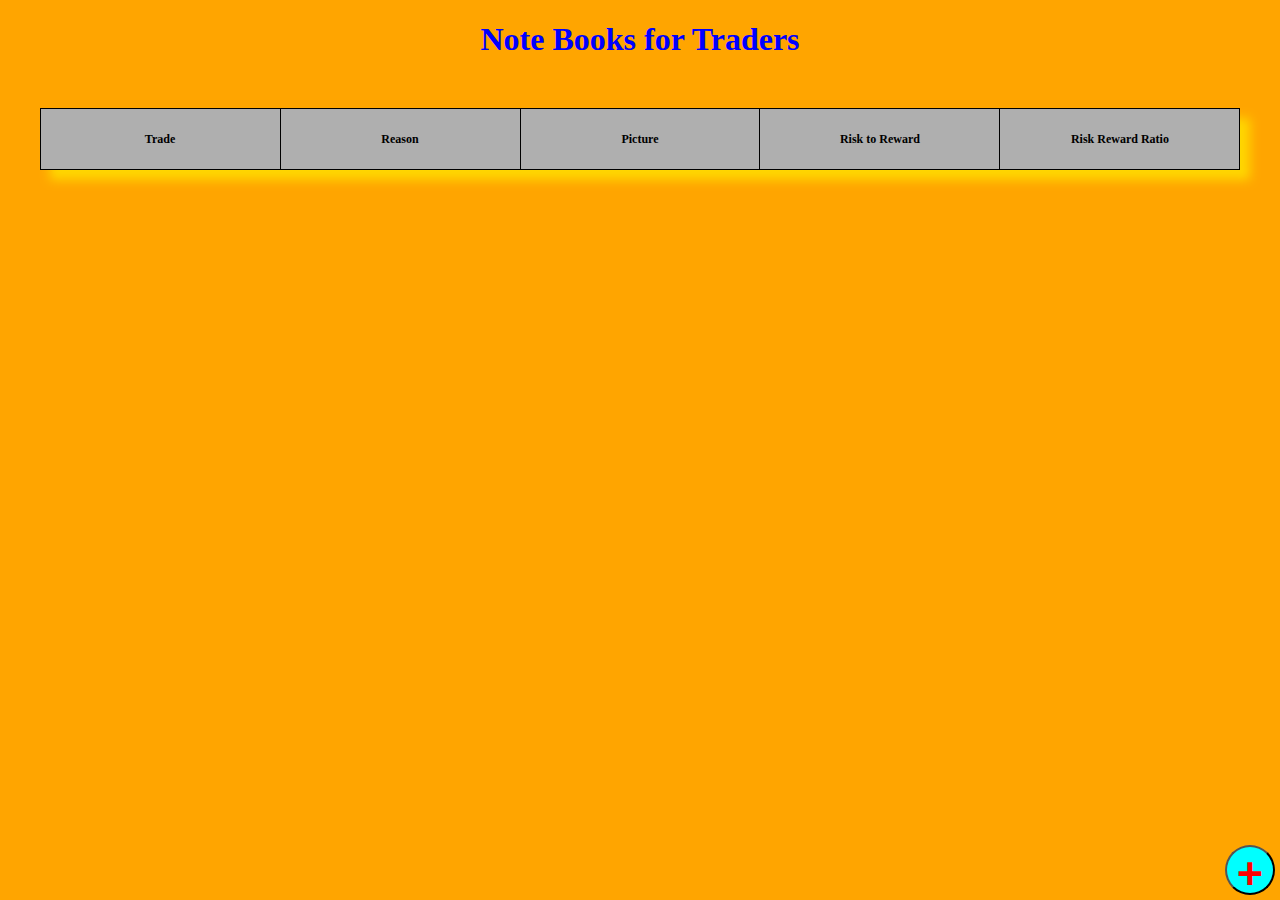
==== index.html @ d41ce81d "Add files via upload" ====
<!DOCTYPE html>
<html lang="en">
<head>
    <meta charset="UTF-8">
    <title>Trader Notebook</title>
    <meta name="viewport" content="width=device-width, initial-scale=1.0">
    <style>
        body {
            background: orange;            
        }
        h1 {
            color: blue;
            text-align: center;
        }
        table {            
            border-collapse: collapse;
            width: 95%;
            text-align: center;
            margin: 50px auto;   
            background: #afafaf;   
            box-shadow: 10px 10px 10px gold;      
        }        
        table, th, tr, td {            
            font-size: 12px;
            padding: 5px;
            border: 1px solid black;
        }
        th {
            width: 16.66%;
        }
        button {
            color: red;
            position: absolute;
            right: 5px;
            bottom: 5px;
            width: 50px;
            height: 50px;
            font-size: 45px;
            border-radius: 50%;
            font-weight: 600;
            background: cyan;
        }
        img {
            width: 100%;
            height: auto;
        }
        @media only screen and (min-width:768px){                            
            th, tr, td {            
                height: 50px;
            }
          .image{
                width: 100px;
            }
        }
    </style>
</head>
<body>
    <h1>Note Books for Traders</h1>
    <table id="dataTable">
        <tr>
            <th>Trade</th>
            <th>Reason</th>          
            <th>Picture</th>
            <th>Risk to Reward</th>
            <th>Risk Reward Ratio</th>
        </tr>
    </table>
    <button onclick="add()">+</button>

    <script>
        const table = document.getElementById('dataTable');
        // Load table data from localStorage
        function loadTable() {
            const savedTable = localStorage.getItem('table');
            if (savedTable) {
                table.innerHTML = savedTable;
            }
        }

        // Save table data to localStorage
        function saveTable() {
            localStorage.setItem('table', table.innerHTML);
        }

        window.onload = function() {
            loadTable();

            const fileData = sessionStorage.getItem('file');
            const reason = sessionStorage.getItem('reason');
            const trade = sessionStorage.getItem('trade');
            const riskToReward = JSON.parse(sessionStorage.getItem('riskToReward'));
            const riskRewardRatio = JSON.parse(sessionStorage.getItem('riskRewardRatio'));

            if (trade && reason && riskToReward && riskRewardRatio) {
                const newRow = table.insertRow();
                
                newRow.insertCell(0).innerText = trade;
                newRow.insertCell(1).innerText = reason;
                
                // Add image if available
                const imgCell = newRow.insertCell(2);
                if (fileData) {
                    const img = document.createElement("img");
                    img.src = fileData;
                    imgCell.appendChild(img);
                    img.classList.add("image");
                } else {
                    imgCell.innerText = "No Image";
                }

                newRow.insertCell(3).innerText = `${riskToReward.risk} : ${riskToReward.reward}`;
                newRow.insertCell(4).innerText = `${riskRewardRatio.risk} : ${riskRewardRatio.reward}`;

                // Save table and clear sessionStorage
                saveTable();
                sessionStorage.clear();
            }
        };

        function add() {
            window.location.href = "Next.html";
        }
    </script>
</body>
</html>
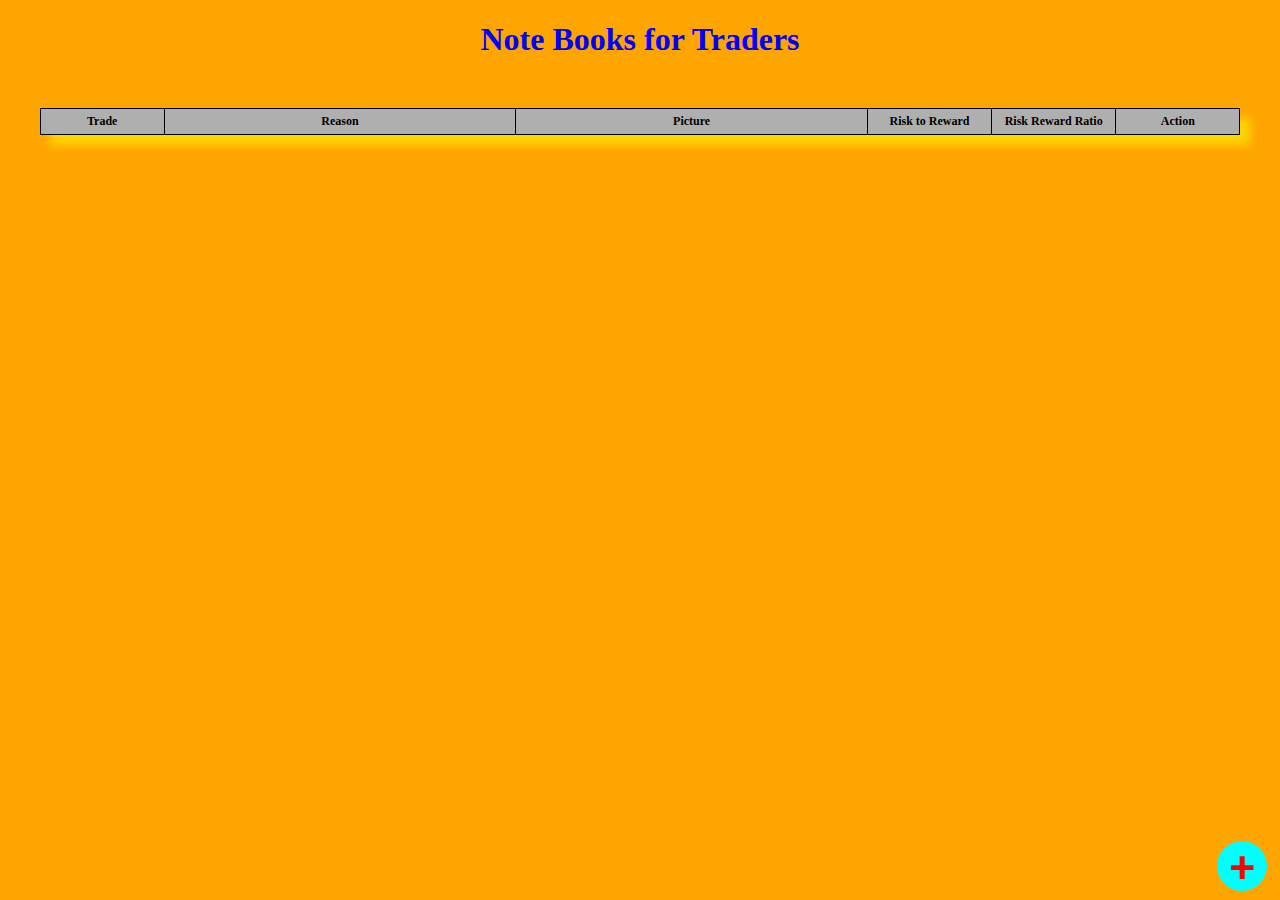
==== commit 288ee823: "Update index.html" ====
--- a/index.html
+++ b/index.html
@@ -3,7 +3,6 @@
 <head>
     <meta charset="UTF-8">
     <title>Trader Notebook</title>
-    <meta name="viewport" content="width=device-width, initial-scale=1.0">
     <style>
         body {
             background: orange;            
@@ -18,40 +17,52 @@
             text-align: center;
             margin: 50px auto;   
             background: #afafaf;   
-            box-shadow: 10px 10px 10px gold;      
+            box-shadow: 10px 10px 10px gold;    
+            table-layout: fixed;  
         }        
         table, th, tr, td {            
             font-size: 12px;
             padding: 5px;
             border: 1px solid black;
+        }                        
+
+        th:nth-child(2), td:nth-child(2), 
+        th:nth-child(3), td:nth-child(3) {
+            width: 30%;
         }
-        th {
-            width: 16.66%;
+
+        th:nth-child(1), td:nth-child(1),
+        th:nth-child(4), td:nth-child(4),
+        th:nth-child(5), td:nth-child(5),
+        th:nth-child(6), td:nth-child(6) {
+            width: 10%;
         }
         button {
             color: red;
-            position: absolute;
-            right: 5px;
-            bottom: 5px;
-            width: 50px;
-            height: 50px;
-            font-size: 45px;
-            border-radius: 50%;
+            width: 80%;
+            height: auto;            
+            font-size: 90%;
             font-weight: 600;
             background: cyan;
+            border: none;
+            cursor: pointer;
         }
+        #add {  
+            color: red;  
+            position: fixed;  
+            right: 1%;  
+            bottom: 1%;  
+            width: 50px;  
+            height: 50px;  
+            font-size: 45px;  
+            border-radius: 50%;  
+            font-weight: 600;  
+            background: cyan;  
+        }  
         img {
-            width: 100%;
+            max-width: 100%;
             height: auto;
-        }
-        @media only screen and (min-width:768px){                            
-            th, tr, td {            
-                height: 50px;
-            }
-          .image{
-                width: 100px;
-            }
-        }
+        }        
     </style>
 </head>
 <body>
@@ -63,56 +74,84 @@
             <th>Picture</th>
             <th>Risk to Reward</th>
             <th>Risk Reward Ratio</th>
+            <th>Action</th>
         </tr>
     </table>
-    <button onclick="add()">+</button>
+    <button id="add" onclick="add()">+</button>
 
     <script>
-        const table = document.getElementById('dataTable');
-        // Load table data from localStorage
+        const table = document.getElementById('dataTable');        
+
         function loadTable() {
-            const savedTable = localStorage.getItem('table');
-            if (savedTable) {
-                table.innerHTML = savedTable;
-            }
+            const savedData = JSON.parse(localStorage.getItem('tableData')) || [];
+            savedData.forEach(data => insertRow(data));
         }
 
-        // Save table data to localStorage
         function saveTable() {
-            localStorage.setItem('table', table.innerHTML);
+            const rows = Array.from(table.rows).slice(1);
+            const tableData = rows.map(row => ({
+                id: row.id,
+                trade: row.cells[0].innerText,
+                reason: row.cells[1].innerText,
+                fileData: row.cells[2].querySelector("img")?.src || '',
+                riskToReward: row.cells[3].innerText,
+                riskRewardRatio: row.cells[4].innerText
+            }));
+            localStorage.setItem('tableData', JSON.stringify(tableData));
+        }
+
+        function insertRow(data) {
+            const newRow = table.insertRow();
+            newRow.id = data.id || `row-${Date.now()}`;
+            newRow.insertCell(0).innerText = data.trade;
+            newRow.insertCell(1).innerText = data.reason;
+
+            const imgCell = newRow.insertCell(2);
+            if (data.fileData) {
+                const img = document.createElement("img");
+                img.src = data.fileData;
+                imgCell.appendChild(img);
+            } else {
+                imgCell.innerText = "No Image";
+            }
+            
+            newRow.insertCell(3).innerText = data.riskToReward;
+            newRow.insertCell(4).innerText = data.riskRewardRatio;
+
+            const actionCell = newRow.insertCell(5);
+            const deleteButton = document.createElement("button");
+            deleteButton.innerText = "X";
+            deleteButton.onclick = function() { removeRow(newRow.id); };
+            actionCell.appendChild(deleteButton);
+
+            saveTable();
+        }
+
+        function removeRow(rowId) {
+            const row = document.getElementById(rowId);
+            if (row) {
+                row.remove();
+                saveTable();
+            }
         }
 
         window.onload = function() {
             loadTable();
-
+            const trade = sessionStorage.getItem('trade');
+            const reason = sessionStorage.getItem('reason');
             const fileData = sessionStorage.getItem('file');
-            const reason = sessionStorage.getItem('reason');
-            const trade = sessionStorage.getItem('trade');
             const riskToReward = JSON.parse(sessionStorage.getItem('riskToReward'));
             const riskRewardRatio = JSON.parse(sessionStorage.getItem('riskRewardRatio'));
 
             if (trade && reason && riskToReward && riskRewardRatio) {
-                const newRow = table.insertRow();
-                
-                newRow.insertCell(0).innerText = trade;
-                newRow.insertCell(1).innerText = reason;
-                
-                // Add image if available
-                const imgCell = newRow.insertCell(2);
-                if (fileData) {
-                    const img = document.createElement("img");
-                    img.src = fileData;
-                    imgCell.appendChild(img);
-                    img.classList.add("image");
-                } else {
-                    imgCell.innerText = "No Image";
-                }
-
-                newRow.insertCell(3).innerText = `${riskToReward.risk} : ${riskToReward.reward}`;
-                newRow.insertCell(4).innerText = `${riskRewardRatio.risk} : ${riskRewardRatio.reward}`;
-
-                // Save table and clear sessionStorage
-                saveTable();
+                insertRow({
+                    id: `row-${Date.now()}`,
+                    trade,
+                    reason,
+                    fileData,
+                    riskToReward: `${riskToReward.risk} : ${riskToReward.reward}`,
+                    riskRewardRatio: `${riskRewardRatio.risk} : ${riskRewardRatio.reward}`
+                });
                 sessionStorage.clear();
             }
         };
@@ -122,4 +161,4 @@
         }
     </script>
 </body>
-</html>+</html>
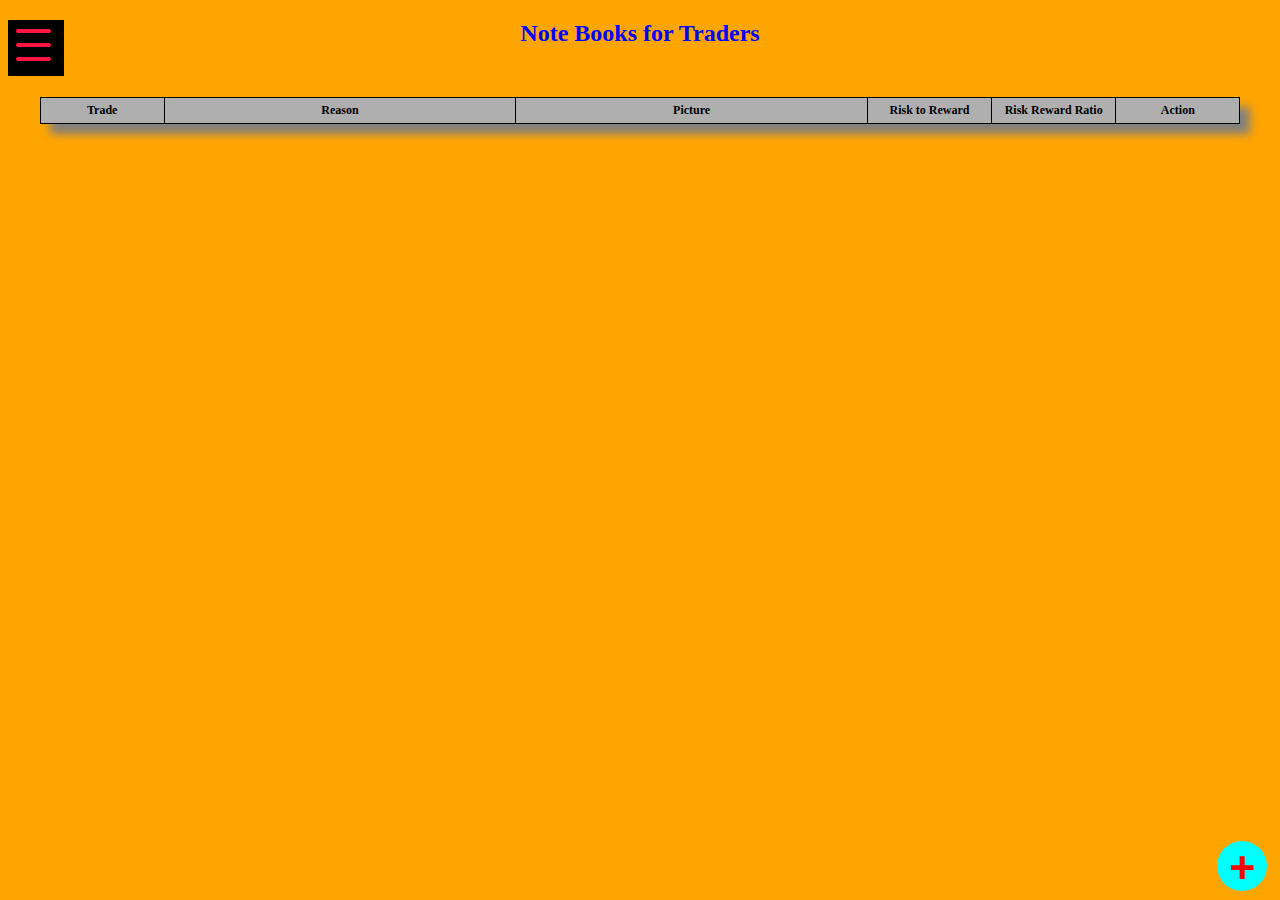
==== commit c232a183: "Add files via upload" ====
--- a/index.html
+++ b/index.html
@@ -3,70 +3,31 @@
 <head>
     <meta charset="UTF-8">
     <title>Trader Notebook</title>
-    <style>
-        body {
-            background: orange;            
-        }
-        h1 {
-            color: blue;
-            text-align: center;
-        }
-        table {            
-            border-collapse: collapse;
-            width: 95%;
-            text-align: center;
-            margin: 50px auto;   
-            background: #afafaf;   
-            box-shadow: 10px 10px 10px gold;    
-            table-layout: fixed;  
-        }        
-        table, th, tr, td {            
-            font-size: 12px;
-            padding: 5px;
-            border: 1px solid black;
-        }                        
-
-        th:nth-child(2), td:nth-child(2), 
-        th:nth-child(3), td:nth-child(3) {
-            width: 30%;
-        }
-
-        th:nth-child(1), td:nth-child(1),
-        th:nth-child(4), td:nth-child(4),
-        th:nth-child(5), td:nth-child(5),
-        th:nth-child(6), td:nth-child(6) {
-            width: 10%;
-        }
-        button {
-            color: red;
-            width: 80%;
-            height: auto;            
-            font-size: 90%;
-            font-weight: 600;
-            background: cyan;
-            border: none;
-            cursor: pointer;
-        }
-        #add {  
-            color: red;  
-            position: fixed;  
-            right: 1%;  
-            bottom: 1%;  
-            width: 50px;  
-            height: 50px;  
-            font-size: 45px;  
-            border-radius: 50%;  
-            font-weight: 600;  
-            background: cyan;  
-        }  
-        img {
-            max-width: 100%;
-            height: auto;
-        }        
-    </style>
+    <link rel="stylesheet" href="style.css">        
 </head>
-<body>
-    <h1>Note Books for Traders</h1>
+<body>    
+    <div style="height: 40px;" id="menu">
+    <input onclick="controlWidth()" id="checkbox" type="checkbox">
+    <label class="toggle" for="checkbox">
+        <div id="bar1" class="bars"></div>
+        <div id="bar2" class="bars"></div>
+        <div id="bar3" class="bars"></div>
+    </label>
+    <div id="settings">
+        <label for="table-background-picker">Enter the table background color</label>        
+    <input onchange="changeBackground('table')" id="table-background-picker" type="color"><br><br>
+    <label for="body-background-picker">Enter the Body background color</label>        
+    <input onchange="changeBackground('body')" id="body-background-picker" type="color"><br><br>
+    <label for="table-shadow-picker">Enter the Table shadow color</label>        
+    <input onchange="changeBackground('ts')" id="table-shadow-picker" type="color"><br><br>
+    <label for="menu-background-picker">Enter the menu background color</label>        
+    <input onchange="changeBackground('menuB')" id="menu-background-picker" type="color"><br><br>
+    <label for="menu-color-picker">Enter the menu color</label>        
+    <input onchange="changeBackground('menuC')" id="menu-color-picker" type="color"><br><br>
+    <label onclick="goToRecycleBin()">Recycle bin</label>
+    </div>
+    </div>
+    <h2>Note Books for Traders</h2>
     <table id="dataTable">
         <tr>
             <th>Trade</th>
@@ -79,86 +40,6 @@
     </table>
     <button id="add" onclick="add()">+</button>
 
-    <script>
-        const table = document.getElementById('dataTable');        
-
-        function loadTable() {
-            const savedData = JSON.parse(localStorage.getItem('tableData')) || [];
-            savedData.forEach(data => insertRow(data));
-        }
-
-        function saveTable() {
-            const rows = Array.from(table.rows).slice(1);
-            const tableData = rows.map(row => ({
-                id: row.id,
-                trade: row.cells[0].innerText,
-                reason: row.cells[1].innerText,
-                fileData: row.cells[2].querySelector("img")?.src || '',
-                riskToReward: row.cells[3].innerText,
-                riskRewardRatio: row.cells[4].innerText
-            }));
-            localStorage.setItem('tableData', JSON.stringify(tableData));
-        }
-
-        function insertRow(data) {
-            const newRow = table.insertRow();
-            newRow.id = data.id || `row-${Date.now()}`;
-            newRow.insertCell(0).innerText = data.trade;
-            newRow.insertCell(1).innerText = data.reason;
-
-            const imgCell = newRow.insertCell(2);
-            if (data.fileData) {
-                const img = document.createElement("img");
-                img.src = data.fileData;
-                imgCell.appendChild(img);
-            } else {
-                imgCell.innerText = "No Image";
-            }
-            
-            newRow.insertCell(3).innerText = data.riskToReward;
-            newRow.insertCell(4).innerText = data.riskRewardRatio;
-
-            const actionCell = newRow.insertCell(5);
-            const deleteButton = document.createElement("button");
-            deleteButton.innerText = "X";
-            deleteButton.onclick = function() { removeRow(newRow.id); };
-            actionCell.appendChild(deleteButton);
-
-            saveTable();
-        }
-
-        function removeRow(rowId) {
-            const row = document.getElementById(rowId);
-            if (row) {
-                row.remove();
-                saveTable();
-            }
-        }
-
-        window.onload = function() {
-            loadTable();
-            const trade = sessionStorage.getItem('trade');
-            const reason = sessionStorage.getItem('reason');
-            const fileData = sessionStorage.getItem('file');
-            const riskToReward = JSON.parse(sessionStorage.getItem('riskToReward'));
-            const riskRewardRatio = JSON.parse(sessionStorage.getItem('riskRewardRatio'));
-
-            if (trade && reason && riskToReward && riskRewardRatio) {
-                insertRow({
-                    id: `row-${Date.now()}`,
-                    trade,
-                    reason,
-                    fileData,
-                    riskToReward: `${riskToReward.risk} : ${riskToReward.reward}`,
-                    riskRewardRatio: `${riskRewardRatio.risk} : ${riskRewardRatio.reward}`
-                });
-                sessionStorage.clear();
-            }
-        };
-
-        function add() {
-            window.location.href = "Next.html";
-        }
-    </script>
+    <script src="script.js"></script>            
 </body>
 </html>
--- a/style.css
+++ b/style.css
@@ -0,0 +1,123 @@
+#checkbox {
+    display: none;
+}
+
+#menu{
+    position: fixed;
+    z-index: 1;
+    background: black;
+    padding: 0.5em;
+    width: 40px;
+    height: auto;
+    transition: width 2s linear,height 2s linear;
+    overflow: hidden;
+}
+
+.toggle {
+    position: relative;
+    width: 35px;
+    height: 35px;
+    cursor: pointer;
+    display: flex;
+    flex-direction: column;
+    align-items: center;
+    justify-content: center;
+    gap: 10px;
+    transition-duration: .3s;
+}
+
+.bars {
+    width: 100%;
+    height: 4px;
+    background-color: #ff153f;
+    border-radius: 5px;
+    transition-duration: .3s;
+
+}
+
+#checkbox:checked + .toggle #bar2 {
+    transform: translateY(14px) rotate(60deg);
+    margin-left: 0;
+    transform-origin: right;
+    transition-duration: .3s;
+    z-index: 2;
+
+}
+
+#checkbox:checked + .toggle #bar1 {
+    transform: translateY(28px) rotate(-60deg);
+    transition-duration: .3s;
+    transform-origin: left;
+    z-index: 1;
+}
+
+#checkbox:checked + .toggle {
+    transform: rotate(-90deg);
+}
+
+body {
+    background: orange;            
+}
+h2 {
+    color: blue;
+    text-align: center;
+}
+table {            
+    border-collapse: collapse;
+    width: 95%;
+    text-align: center;
+    margin: 50px auto;   
+    background: #afafaf;   
+    box-shadow: 10px 10px 10px gray;    
+    table-layout: fixed;  
+}        
+table, th, tr, td {            
+    font-size: 12px;
+    padding: 5px;
+    border: 1px solid black;
+}                        
+
+th:nth-child(2), td:nth-child(2), 
+th:nth-child(3), td:nth-child(3) {
+    width: 30%;
+}
+
+th:nth-child(1), td:nth-child(1),
+th:nth-child(4), td:nth-child(4),
+th:nth-child(5), td:nth-child(5),
+th:nth-child(6), td:nth-child(6) {
+    width: 10%;
+}
+button {
+    color: red;
+    width: 80%;
+    height: auto;            
+    font-size: 90%;
+    font-weight: 600;
+    background: cyan;
+    border: none;
+    cursor: pointer;
+}
+#add {  
+    color: red;  
+    position: fixed;  
+    right: 1%;  
+    bottom: 1%;  
+    width: 50px;  
+    height: 50px;  
+    font-size: 45px;  
+    border-radius: 50%;  
+    font-weight: 600;  
+    background: cyan;  
+}  
+img {
+    max-width: 100%;
+    height: auto;
+}  
+#settings{
+    margin-top: 80px;
+    color: white;
+}      
+label{
+    font-weight: bolder;
+}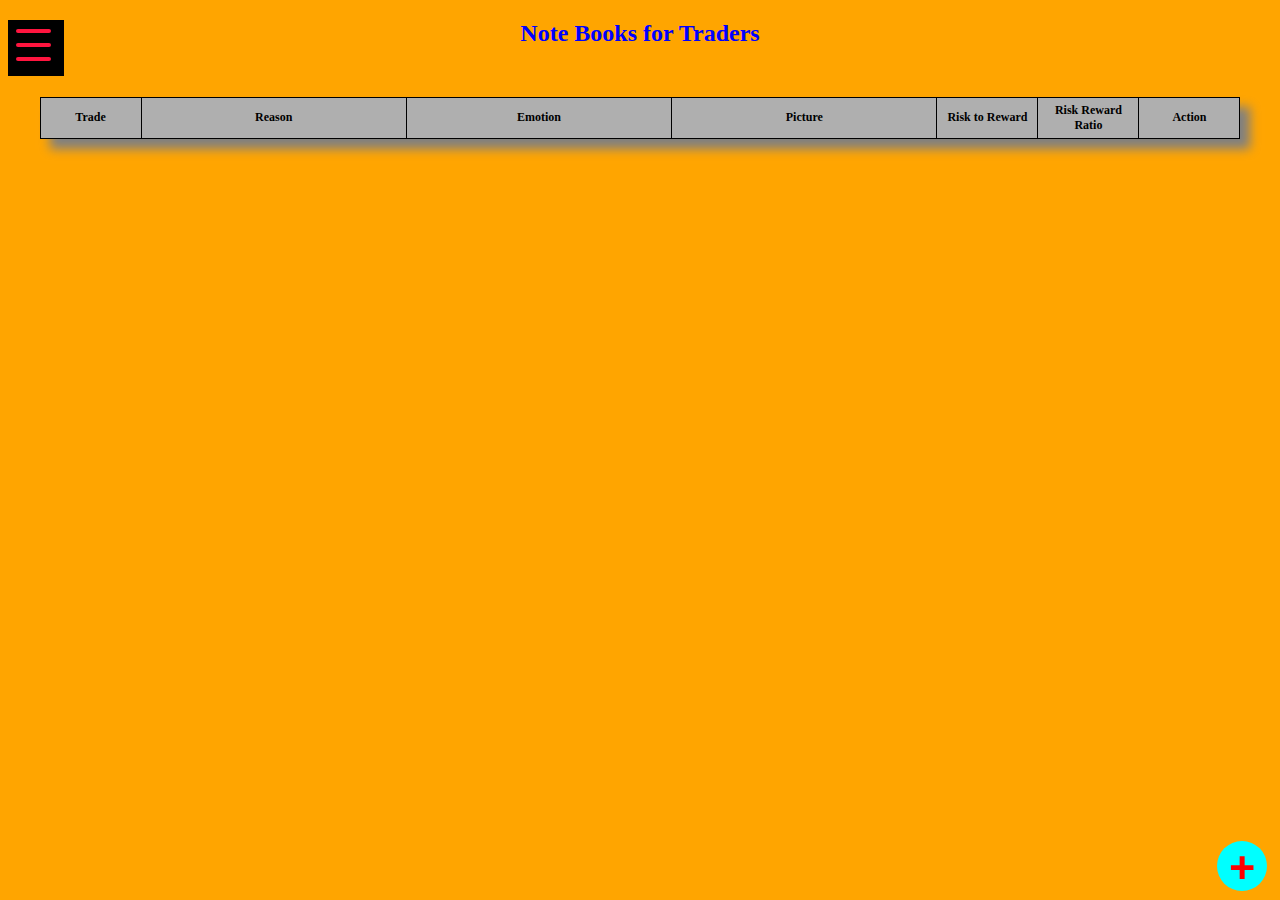
==== commit 7d41dee2: "Add files via upload" ====
--- a/index.html
+++ b/index.html
@@ -1,9 +1,11 @@
+<!-- HTML code-->
 <!DOCTYPE html>
 <html lang="en">
 <head>
     <meta charset="UTF-8">
     <title>Trader Notebook</title>
     <link rel="stylesheet" href="style.css">        
+    <meta name="viewport" content="width=device-width, initial-scale=1.0">
 </head>
 <body>    
     <div style="height: 40px;" id="menu">
@@ -24,22 +26,30 @@
     <input onchange="changeBackground('menuB')" id="menu-background-picker" type="color"><br><br>
     <label for="menu-color-picker">Enter the menu color</label>        
     <input onchange="changeBackground('menuC')" id="menu-color-picker" type="color"><br><br>
-    <label onclick="goToRecycleBin()">Recycle bin</label>
+    <label onclick="goToRecycleBin()">Recycle bin</label><br><br>
+    <label for="save">Save to File</label>
+    <button id="save" onclick="saveToFile()">Save</button><br><br>
+    <label for="fileInput">Upload from file</label>
+<input type="file" id="fileInput" accept=".json">
     </div>
     </div>
     <h2>Note Books for Traders</h2>
     <table id="dataTable">
         <tr>
             <th>Trade</th>
-            <th>Reason</th>          
+            <th>Reason</th>
+            <th>Emotion</th> 
             <th>Picture</th>
             <th>Risk to Reward</th>
             <th>Risk Reward Ratio</th>
             <th>Action</th>
         </tr>
     </table>
+    <p id="writer"></p>
     <button id="add" onclick="add()">+</button>
-
-    <script src="script.js"></script>            
+        
+    <script src="script.js">
+     
+    </script>            
 </body>
 </html>
--- a/style.css
+++ b/style.css
@@ -1,3 +1,4 @@
+/* this is css code */
 #checkbox {
     display: none;
 }
@@ -10,7 +11,7 @@
     width: 40px;
     height: auto;
     transition: width 2s linear,height 2s linear;
-    overflow: hidden;
+    overflow: scroll;
 }
 
 .toggle {
@@ -78,15 +79,16 @@
 }                        
 
 th:nth-child(2), td:nth-child(2), 
-th:nth-child(3), td:nth-child(3) {
-    width: 30%;
+th:nth-child(3), td:nth-child(3),
+th:nth-child(4), td:nth-child(4), {
+    width: 23.333%;
 }
 
 th:nth-child(1), td:nth-child(1),
-th:nth-child(4), td:nth-child(4),
 th:nth-child(5), td:nth-child(5),
-th:nth-child(6), td:nth-child(6) {
-    width: 10%;
+th:nth-child(6), td:nth-child(6),
+th:nth-child(7), td:nth-child(7) {
+    width: 7.5%;
 }
 button {
     color: red;
@@ -120,4 +122,7 @@
 }      
 label{
     font-weight: bolder;
+}
+#save{
+    width: 50px;
 }